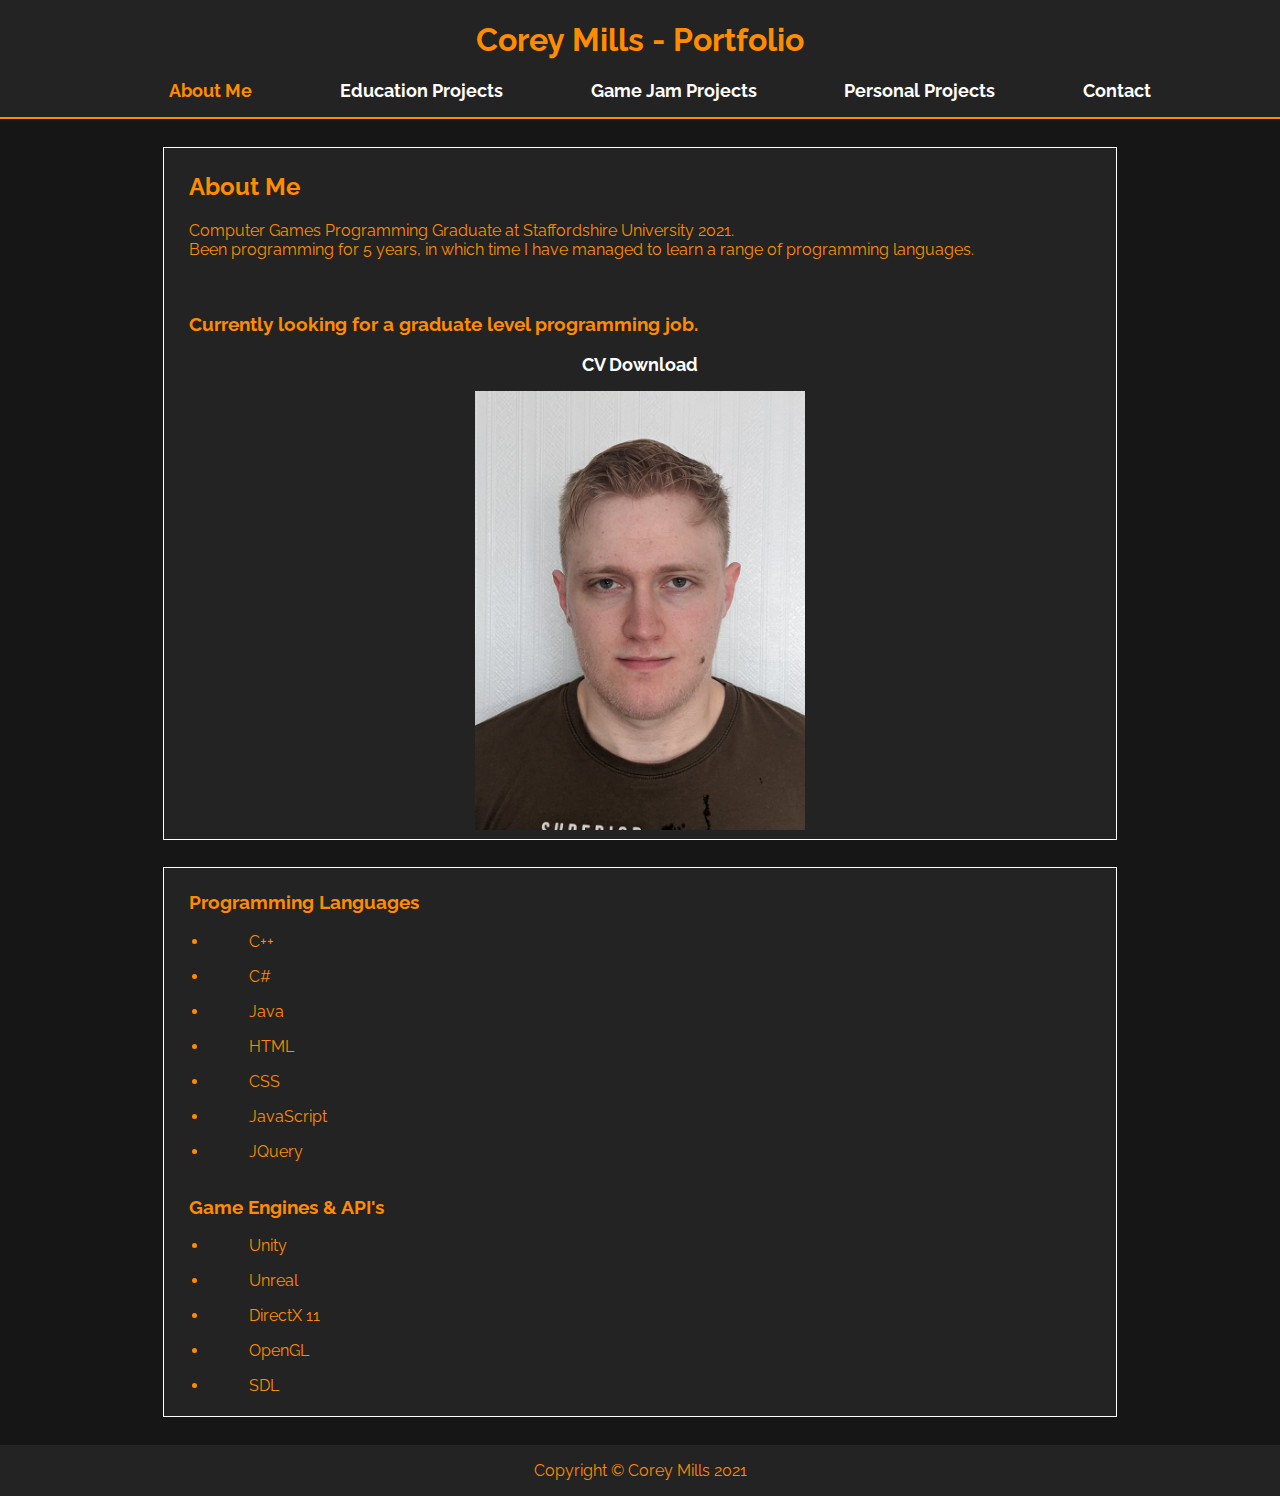
==== index.html @ fdb1652d "updated Nav" ====
<!DOCTYPE html>
<html>
	<head>
		<link rel="stylesheet"href="styles.css"/>
		<meta charset="UTF-8">
		<meta name="description"content="Portfolio website">
		<meta name="author"content="Corey Mills">
		<meta name="keywords"content="Corey Mills,Portfolio,Programmer,Computer Games Programmer">
		<meta name="viewport"content="width=device-width,initial-scale=1.0">
		<title>Corey Mills - Portfolio</title>
	</head>
	<body>
		<header>
			<h1>Corey Mills - Portfolio</h1>
			<nav>
				<div id="mainNav">
					<ul>
						<li><a id="currentPage"class="button"href="index.html">About Me</a></li>
						<li><a class="button"href="Education_Page.html">Education Projects</a></li>
						<li><a class="button"href="GameJam_Page.html">Game Jam Projects</a></li>
						<li><a class="button"href="Personal_Page.html">Personal Projects</a></li>
						<li><a class="button"href="Contact_Page.html">Contact</a></li>
					</ul>
				</div>
				<div id="ddNav"class="dropDown">
					<h2 class="dropDownBtn"ontouchstart="FlipDropDownState()">&#8801 </h2>
					<div class="dropDownContent">
						<a class="button"href="Education_Page.html">Education Projects</a>
						<a class="button"href="GameJam_Page.html">Game Jam Projects</a>
						<a class="button"href="Personal_Page.html">Personal Projects</a>
						<a class="button"href="Contact_Page.html">Contact</a>
					</div>
				</div>
			</nav>
		</header>
		<main>
			<div class="sec">
				<div class="flexContainer">
					<div class="col">
						<h2>About Me</h2> 
						<p> Computer Games Programming Graduate at Staffordshire University 2021.<br>Been programming for 5 years, in which time I have managed to learn a range of programming languages. </p><br/>
						<h3>Currently looking for a graduate level programming job.</h3>
						<div class="cv"> <a class="button"href="Media/CoreyMills_CV.docx"download>CV Download</a></div>
					</div>
					<div class="col"><img src="Media/ProfilePic.jpg"alt="Profile pic not found!"width=35%></div>
				</div>
			</div>
			<div class="sec">
				<div class="flexContainer"> 
					<div class="col">
						<h3>Programming Languages</h3>
						<div class="row"><ul><li><p>C++</p></li><li><p>C#</p></li><li><p>Java</p></li><li><p>HTML</p></li><li><p>CSS</p></li><li><p>JavaScript</p></li><li><p>JQuery</p></li></ul></div>
					</div>
					<div class="col"> 
						<h3>Game Engines & API's</h3> 
						<div class="row"><ul><li><p>Unity</p></li><li><p>Unreal</p></li><li><p>DirectX 11</p></li><li><p>OpenGL</p></li><li><p>SDL</p></li></ul></div>
					</div>
				</div>
			</div>
		</main>
		<footer><p>Copyright &#169; Corey Mills 2021</p></footer>
	</body>
</html>
<script src="https://ajax.googleapis.com/ajax/libs/jquery/3.5.1/jquery.min.js"></script>
<script onload="UpdateNav();" async src="NavMenu.js"></script>
<script src="TopScript.js" ></script>
---- styles.css ----
@import url('https://fonts.googleapis.com/css?family=Raleway:300,400');

*{
	box-sizing:border-box;
	font-family:Raleway;
}

a{
	text-decoration:none;
}

p,li,h3,h2{
	vertical-align:text-top;
	text-align:left;
	padding: 0 20px;
}

html{
	height:100%;
	background-color:#161616;
	color:#FF8C00;
}

header{
	background-color:#232323;
	margin:-.5em -.5em 0 -.5em;
	text-align:center;
	border-bottom:2px solid #FF8C00;
}

main{
	background-color:#161616;
	margin:0px 12%;
}

body{
	min-height:99%;
	display:flex;
	flex-direction:column;
}

footer{
	background-color:#232323;
	margin:auto -.5em -.1em -.5em;
	min-height:1%;
}

footer>p{
	text-align:center;
}

#mainNav li{
	display:inline-block;
	position:relative;
	padding:0 2%;
	margin:0 0.5%;
}

#mainNav li>#currentPage{
	color:#FF8C00;
	pointer-events:none;
}

#mainNav{
	display:none;
}

#ddNav{
	display:block;
	max-width:20%;
}

.dropDownBtn{
	border:none;
	margin:0;
}

.dropDown{
	position:relative;
	display:inline-block;
}

.dropDown:hover .dropDownContent{
	display:block;
}

.dropDownContent{
	background-color:#232323;
	display:none;
	position:absolute;
	min-width:160px;
	z-index:6;
}

.dropDownContent a{
	display:block;
}

.sec{
	background-color:#232323;
	margin:3% 0.5%;
	padding:0.5%;
	text-align:center;
	outline-style:solid;
	outline-color:#FFFFFF;
	outline-width:1px;
	min-width:500px;
	overflow:hidden;
}

.flexContainer{
	display:flex;
	flex-wrap:wrap;
	flex:1;
}

.flexContainer>.col{
	flex:1;
	width:max-content;
	min-width:500px;
	max-width:100%;
	margin:0;
}

.ssContainer{
	display:none;
	width: 100%;
    padding-top: 56.25%;
    height: 0px;
    position: relative;
}

.ssMedia>video,.ssMedia>iframe,.ssMedia>img{
	width: 100%;
    height: 100%;
    position: absolute;
	top: 0;
    left: 0;
	border-width:0px;
}

.button{
	position:relative;
	background-color:rgba(22,22,22,0);
	text-align:center;
	z-index:2;
	color:#FFFFFF;
	cursor:pointer;
	font-size:18px;
	font-weight:bold;
	transition:0.8s ease;
	user-select:none;
	padding:.5em;
	border:2px solid rgba(0, 0, 0, 0);
}

.button:hover{
	color:#FF8C00;
	background-color:#ddd;
	border:2px solid #FFFFFF;
}

.prev,.next{
	position:absolute;
	top:50%;
	padding:1.5%;
	margin-top:-22px;
	font-size:24px;
	color:#FF8C00;
}

.prev{
	left:0;
}

.next{
	right:0;
}

#tpBtn{
	background-color:#232323;
	display:none;
	position:fixed;
	bottom:93%;
	right:3%;
	width:80px;
	height:50px;
	z-index:10;
}

.githubProjectLink{
	cursor:pointer;
}

.githubProjectLink>img{
	position:absolute;
	padding:0 10px;
	width:50px;
}

.githubProjectLink>img.hover{
	background-color:#FF8C00;
}

.externalLink{
	color:#FFFFFF;
	font-size:1.2em;
}
.showMoreText{
	display:none;
	border-top:2px solid #FF8C00;
	padding-top:.5em;
}
.showMoreBtn, .cv{
	padding-bottom:1em;
}
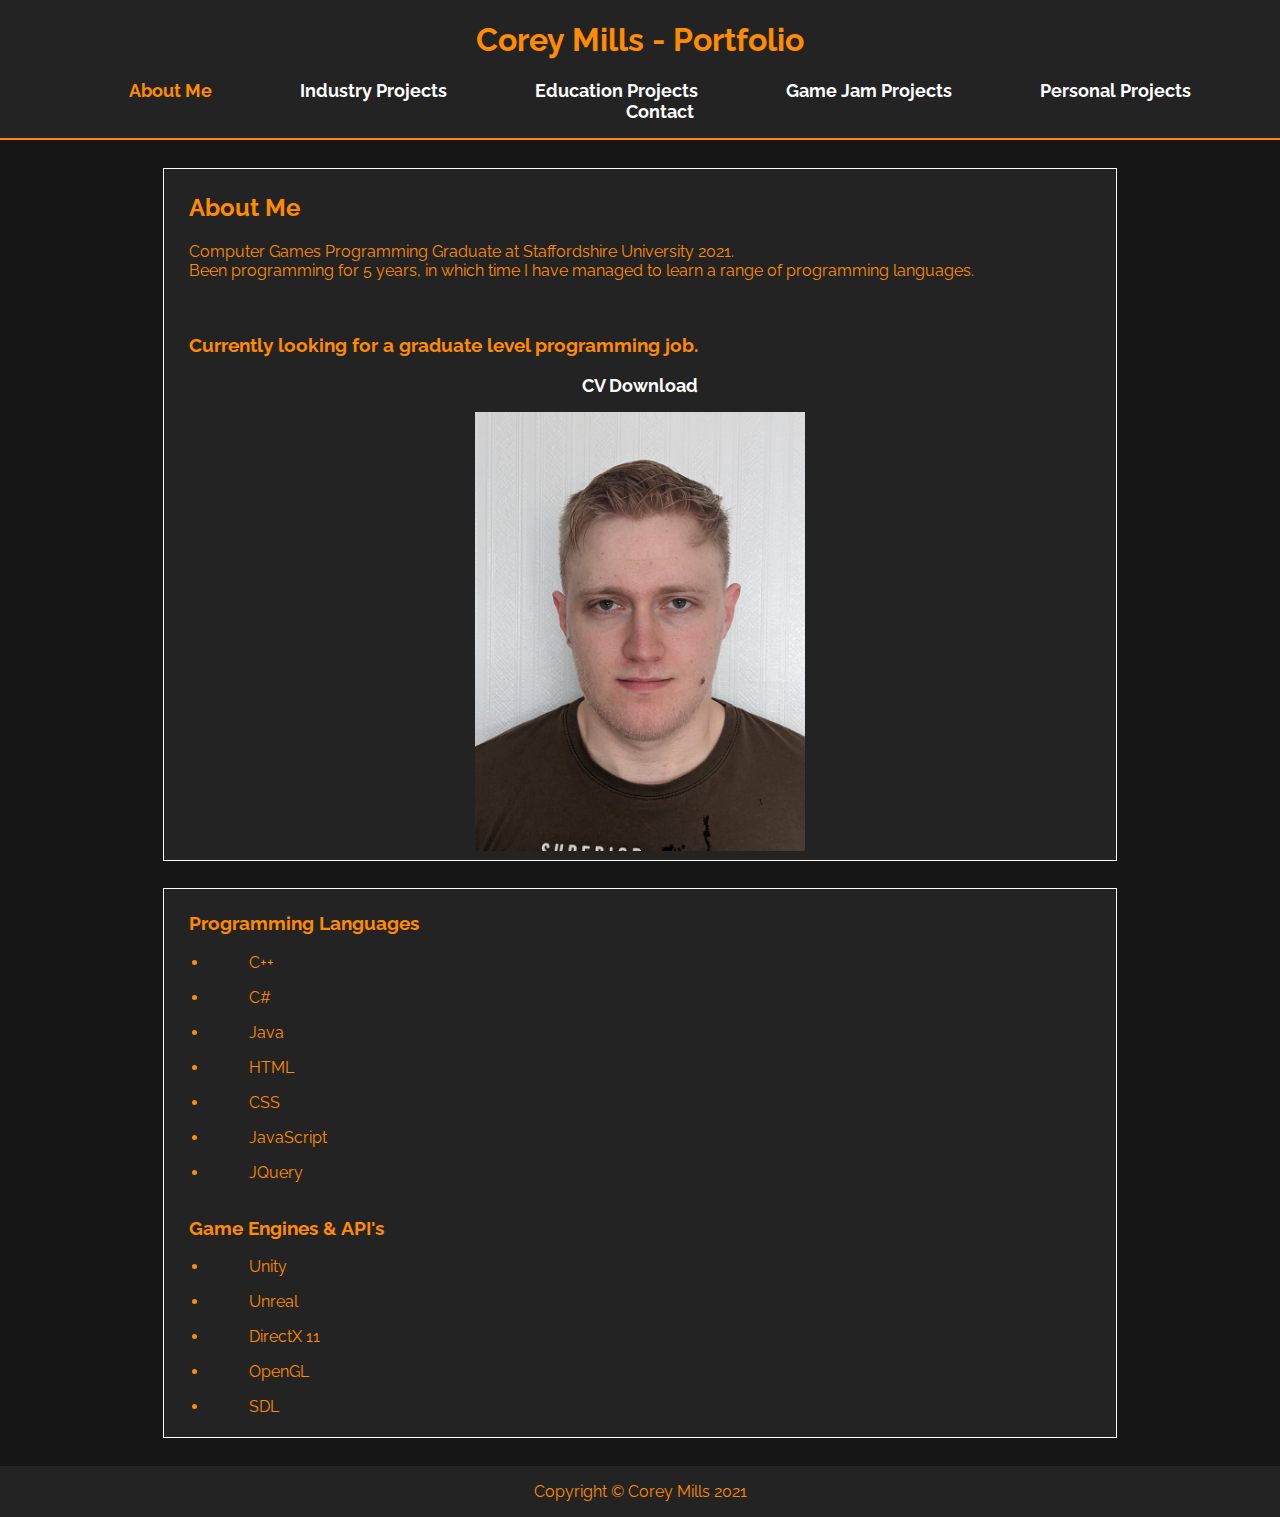
==== commit 98dd0b50: "SplashDamage Update" ====
--- a/index.html
+++ b/index.html
@@ -6,7 +6,7 @@
 		<meta name="description"content="Portfolio website">
 		<meta name="author"content="Corey Mills">
 		<meta name="keywords"content="Corey Mills,Portfolio,Programmer,Computer Games Programmer">
-		<meta name="viewport"content="width=device-width,initial-scale=1.0">
+		<meta name="viewport"content="width=device-width,initial-scale=1">
 		<title>Corey Mills - Portfolio</title>
 	</head>
 	<body>
@@ -16,6 +16,7 @@
 				<div id="mainNav">
 					<ul>
 						<li><a id="currentPage"class="button"href="index.html">About Me</a></li>
+						<li><a class="button"href="Industry_Page.html">Industry Projects</a></li>
 						<li><a class="button"href="Education_Page.html">Education Projects</a></li>
 						<li><a class="button"href="GameJam_Page.html">Game Jam Projects</a></li>
 						<li><a class="button"href="Personal_Page.html">Personal Projects</a></li>
@@ -25,6 +26,8 @@
 				<div id="ddNav"class="dropDown">
 					<h2 class="dropDownBtn"ontouchstart="FlipDropDownState()">&#8801 </h2>
 					<div class="dropDownContent">
+						<a id="currentPage"class="button"href="index.html">About Me</a>
+						<a class="button"href="Industry_Page.html">Industry Projects</a>
 						<a class="button"href="Education_Page.html">Education Projects</a>
 						<a class="button"href="GameJam_Page.html">Game Jam Projects</a>
 						<a class="button"href="Personal_Page.html">Personal Projects</a>
--- a/styles.css
+++ b/styles.css
@@ -1,89 +1,73 @@
 @import url('https://fonts.googleapis.com/css?family=Raleway:300,400');
-
 *{
 	box-sizing:border-box;
 	font-family:Raleway;
 }
-
 a{
 	text-decoration:none;
 }
-
 p,li,h3,h2{
 	vertical-align:text-top;
 	text-align:left;
-	padding: 0 20px;
+	padding:0 20px;
 }
-
 html{
 	height:100%;
 	background-color:#161616;
 	color:#FF8C00;
 }
-
 header{
 	background-color:#232323;
 	margin:-.5em -.5em 0 -.5em;
 	text-align:center;
 	border-bottom:2px solid #FF8C00;
 }
-
 main{
 	background-color:#161616;
 	margin:0px 12%;
 }
-
 body{
+	min-width:700px;
 	min-height:99%;
 	display:flex;
 	flex-direction:column;
 }
-
 footer{
 	background-color:#232323;
 	margin:auto -.5em -.1em -.5em;
-	min-height:1%;
+	min-height:1vh;
 }
-
 footer>p{
 	text-align:center;
 }
-
+#currentPage{
+	color:#FF8C00;
+	pointer-events:none;
+}
 #mainNav li{
 	display:inline-block;
 	position:relative;
 	padding:0 2%;
 	margin:0 0.5%;
 }
-
-#mainNav li>#currentPage{
-	color:#FF8C00;
-	pointer-events:none;
-}
-
 #mainNav{
 	display:none;
 }
-
 #ddNav{
 	display:block;
 	max-width:20%;
 }
-
 .dropDownBtn{
 	border:none;
 	margin:0;
 }
-
 .dropDown{
 	position:relative;
 	display:inline-block;
 }
-
 .dropDown:hover .dropDownContent{
 	display:block;
 }
-
 .dropDownContent{
 	background-color:#232323;
 	display:none;
@@ -91,11 +75,9 @@
 	min-width:160px;
 	z-index:6;
 }
-
 .dropDownContent a{
 	display:block;
 }
-
 .sec{
 	background-color:#232323;
 	margin:3% 0.5%;
@@ -107,21 +89,16 @@
 	min-width:500px;
 	overflow:hidden;
 }
-
 .flexContainer{
 	display:flex;
 	flex-wrap:wrap;
+	flex:auto;
+}
+.col{
 	flex:1;
-}
-
-.flexContainer>.col{
-	flex:1;
-	width:max-content;
 	min-width:500px;
-	max-width:100%;
 	margin:0;
 }
-
 .ssContainer{
 	display:none;
 	width: 100%;
@@ -129,16 +106,14 @@
     height: 0px;
     position: relative;
 }
-
 .ssMedia>video,.ssMedia>iframe,.ssMedia>img{
-	width: 100%;
-    height: 100%;
-    position: absolute;
-	top: 0;
-    left: 0;
+	width:100%;
+    height:100%;
+    position:absolute;
+	top:0;
+    left:0;
 	border-width:0px;
 }
-
 .button{
 	position:relative;
 	background-color:rgba(22,22,22,0);
@@ -153,13 +128,11 @@
 	padding:.5em;
 	border:2px solid rgba(0, 0, 0, 0);
 }
-
 .button:hover{
 	color:#FF8C00;
 	background-color:#ddd;
 	border:2px solid #FFFFFF;
 }
-
 .prev,.next{
 	position:absolute;
 	top:50%;
@@ -168,15 +141,8 @@
 	font-size:24px;
 	color:#FF8C00;
 }
-
-.prev{
-	left:0;
-}
-
-.next{
-	right:0;
-}
-
+.prev{left:0;}
+.next{right:0;}
 #tpBtn{
 	background-color:#232323;
 	display:none;
@@ -187,21 +153,24 @@
 	height:50px;
 	z-index:10;
 }
-
-.githubProjectLink{
-	cursor:pointer;
-}
-
+.githubProjectLink{cursor:pointer;}
 .githubProjectLink>img{
 	position:absolute;
 	padding:0 10px;
 	width:50px;
 }
-
-.githubProjectLink>img.hover{
-	background-color:#FF8C00;
+.githubProjectLink>img.hover{background-color:#FF8C00;}
+.externalLink{
+	color:#FFFFFF;
+	font-size:1.2em;
 }
-
+.SplashDamageLink{cursor:pointer;}
+.SplashDamageLink>img{
+	position:absolute;
+	padding:0 10px;
+	width:50px;
+}
+.SplashDamageLink>img.hover{background-color:#FF8C00;}
 .externalLink{
 	color:#FFFFFF;
 	font-size:1.2em;
@@ -211,6 +180,4 @@
 	border-top:2px solid #FF8C00;
 	padding-top:.5em;
 }
-.showMoreBtn, .cv{
-	padding-bottom:1em;
-}+.showMoreBtn, .cv{padding-bottom:1em;}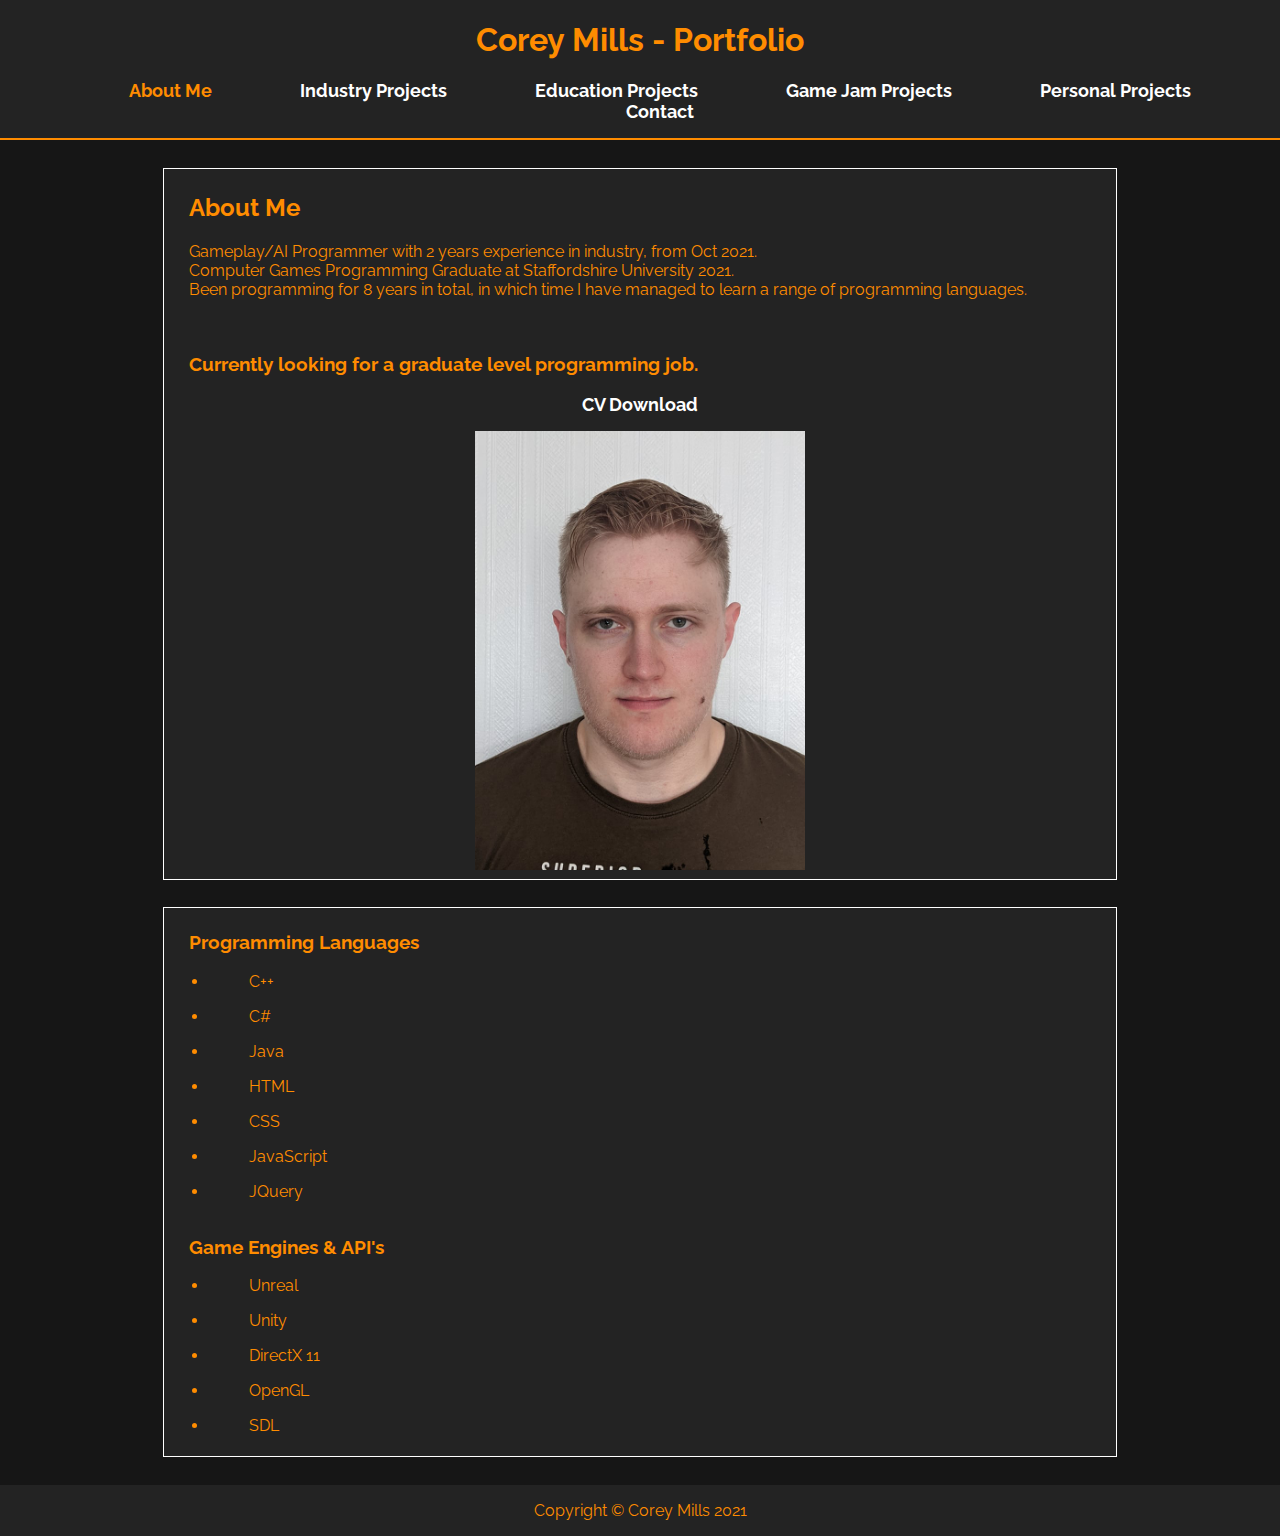
==== commit fb064dc9: "AboutMe update" ====
--- a/index.html
+++ b/index.html
@@ -41,7 +41,7 @@
 				<div class="flexContainer">
 					<div class="col">
 						<h2>About Me</h2> 
-						<p> Computer Games Programming Graduate at Staffordshire University 2021.<br>Been programming for 5 years, in which time I have managed to learn a range of programming languages. </p><br/>
+						<p> Gameplay/AI Programmer with 2 years experience in industry, from Oct 2021.<br> Computer Games Programming Graduate at Staffordshire University 2021.<br>Been programming for 8 years in total, in which time I have managed to learn a range of programming languages.</p><br/>
 						<h3>Currently looking for a graduate level programming job.</h3>
 						<div class="cv"> <a class="button"href="Media/CoreyMills_CV.docx"download>CV Download</a></div>
 					</div>
@@ -56,7 +56,7 @@
 					</div>
 					<div class="col"> 
 						<h3>Game Engines & API's</h3> 
-						<div class="row"><ul><li><p>Unity</p></li><li><p>Unreal</p></li><li><p>DirectX 11</p></li><li><p>OpenGL</p></li><li><p>SDL</p></li></ul></div>
+						<div class="row"><ul><li><p>Unreal</p></li><li><p>Unity</p></li><li><p>DirectX 11</p></li><li><p>OpenGL</p></li><li><p>SDL</p></li></ul></div>
 					</div>
 				</div>
 			</div>
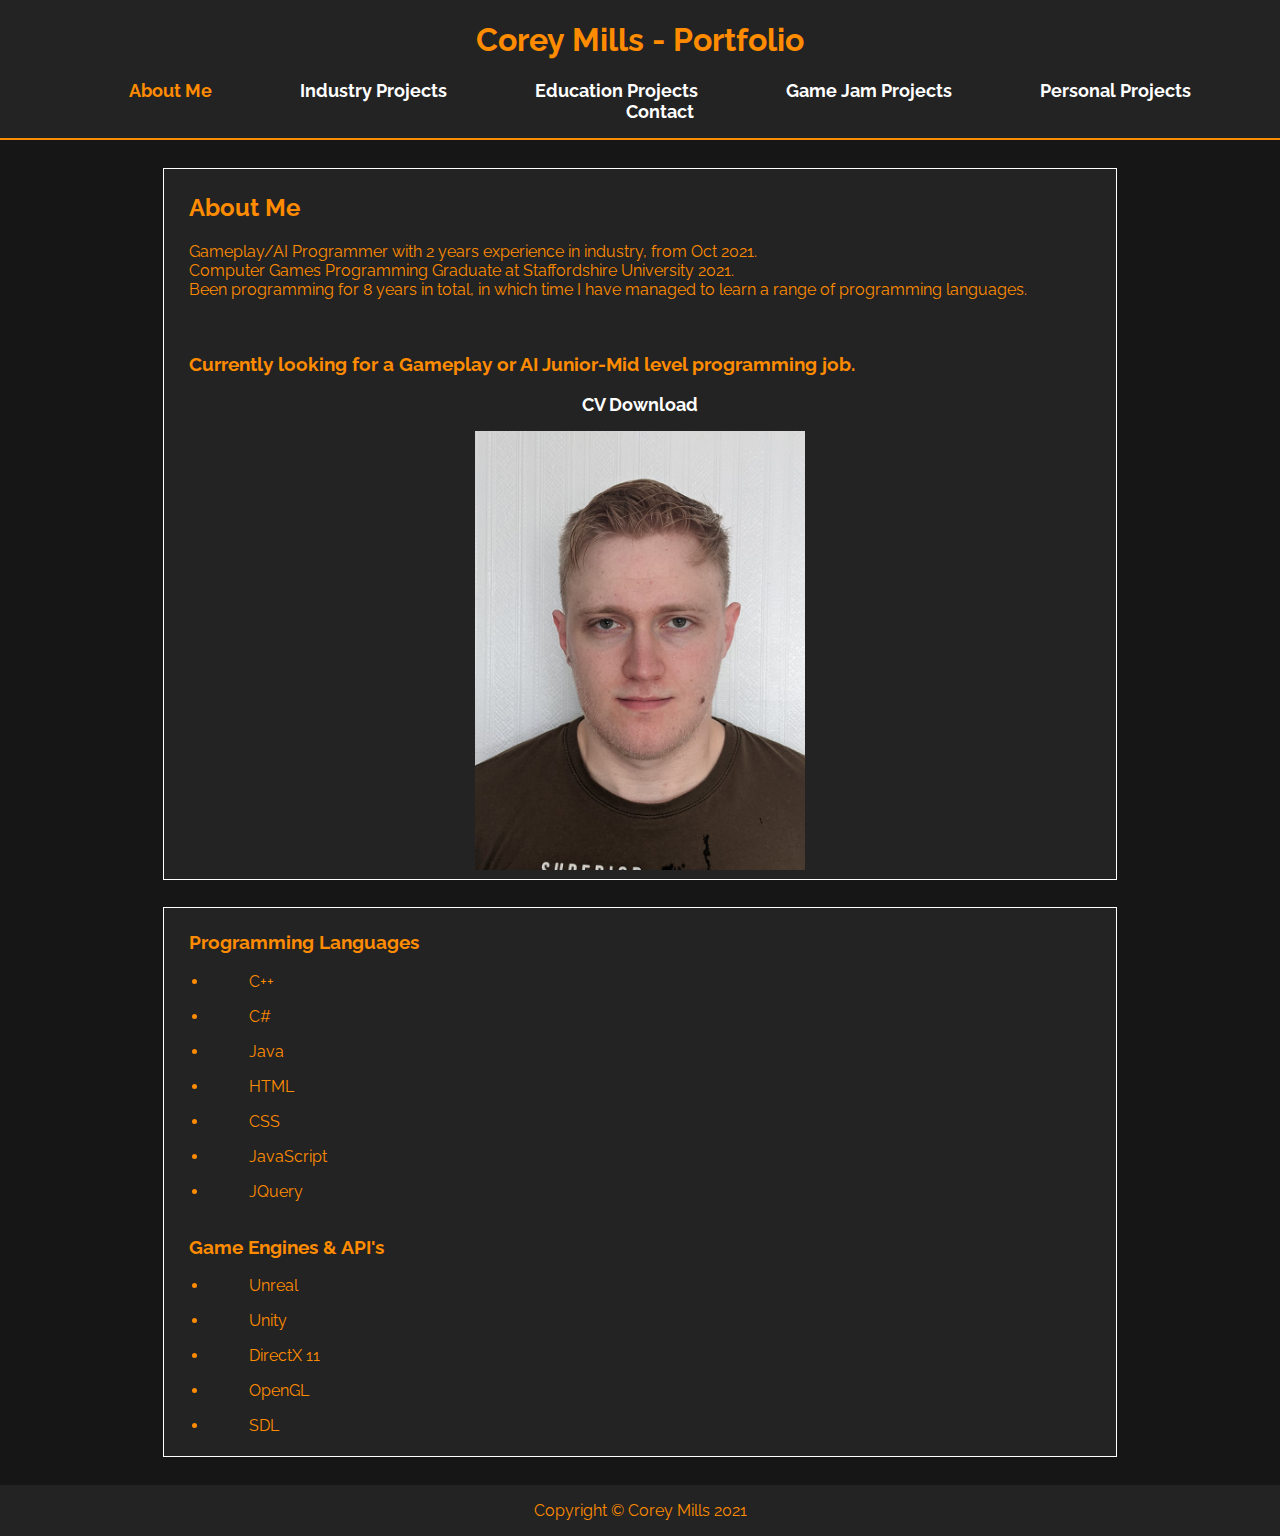
==== commit 1c97af63: "job update" ====
--- a/index.html
+++ b/index.html
@@ -42,7 +42,7 @@
 					<div class="col">
 						<h2>About Me</h2> 
 						<p> Gameplay/AI Programmer with 2 years experience in industry, from Oct 2021.<br> Computer Games Programming Graduate at Staffordshire University 2021.<br>Been programming for 8 years in total, in which time I have managed to learn a range of programming languages.</p><br/>
-						<h3>Currently looking for a graduate level programming job.</h3>
+						<h3>Currently looking for a Gameplay or AI Junior-Mid level programming job.</h3>
 						<div class="cv"> <a class="button"href="Media/CoreyMills_CV.docx"download>CV Download</a></div>
 					</div>
 					<div class="col"><img src="Media/ProfilePic.jpg"alt="Profile pic not found!"width=35%></div>
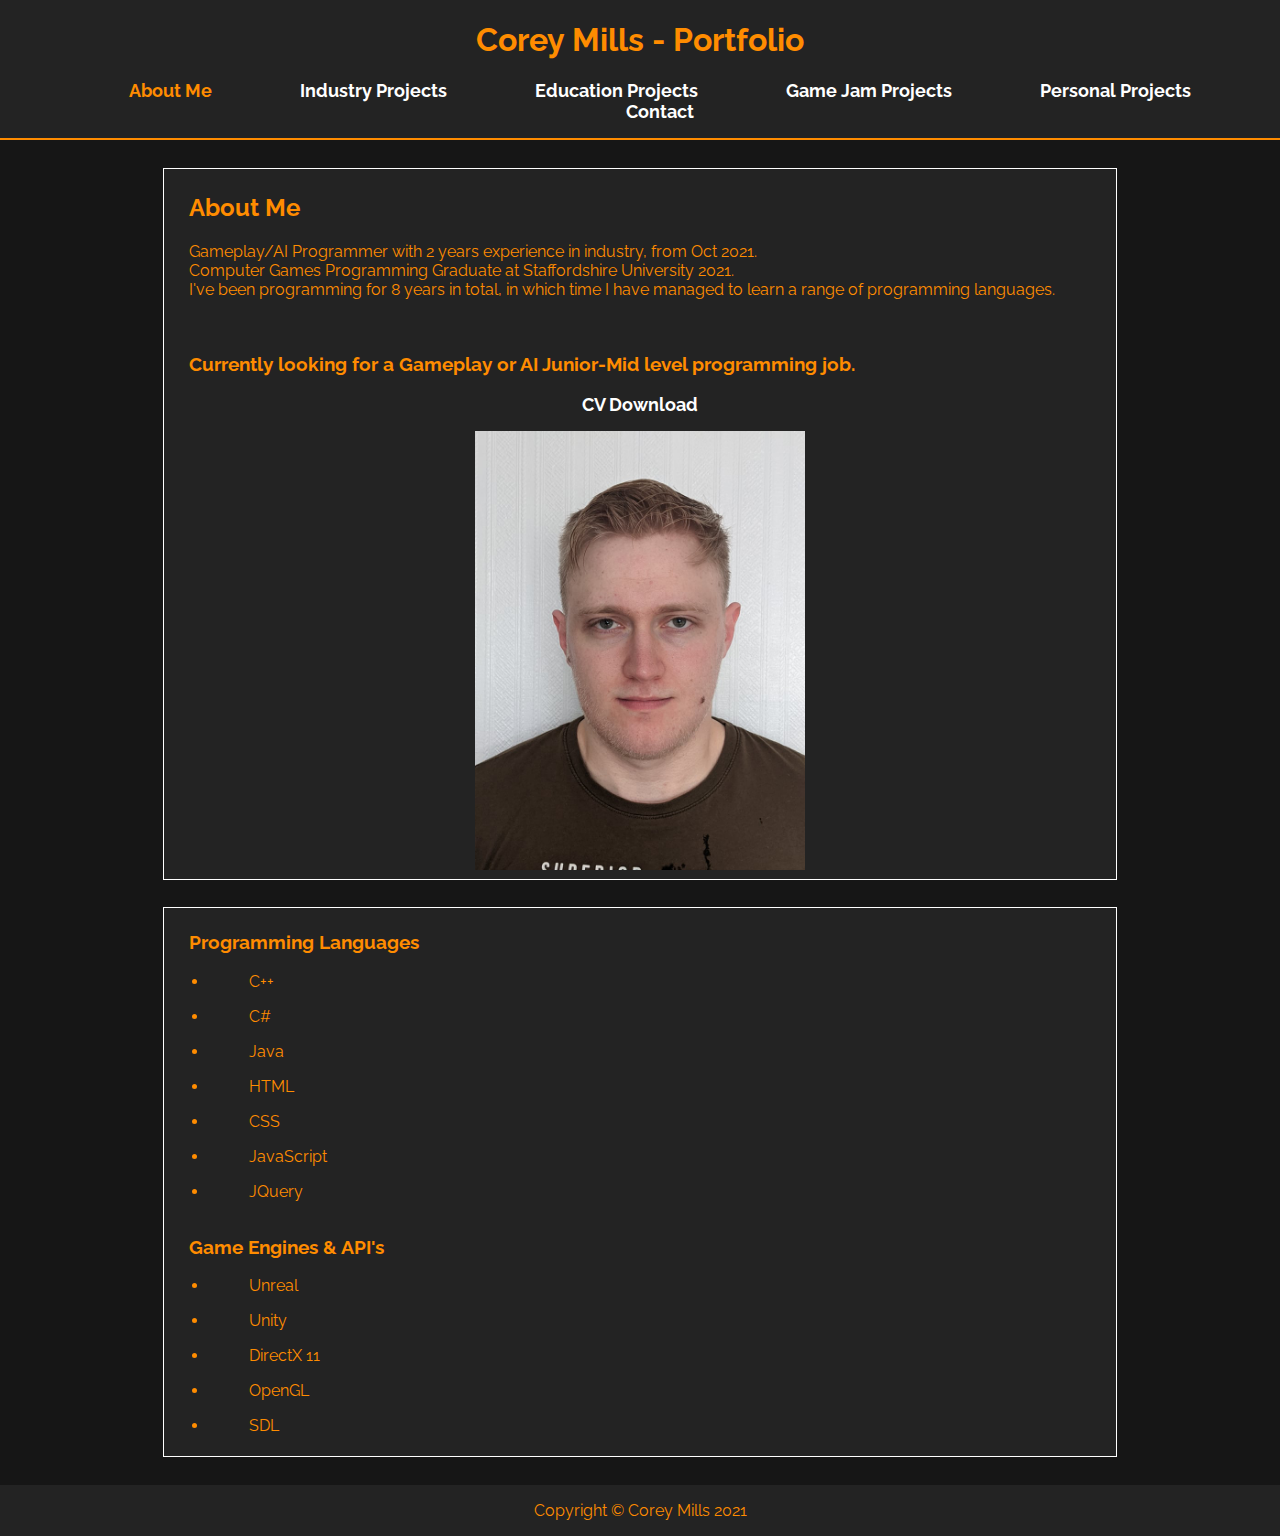
==== commit 0843b85d: "typo" ====
--- a/index.html
+++ b/index.html
@@ -41,7 +41,7 @@
 				<div class="flexContainer">
 					<div class="col">
 						<h2>About Me</h2> 
-						<p> Gameplay/AI Programmer with 2 years experience in industry, from Oct 2021.<br> Computer Games Programming Graduate at Staffordshire University 2021.<br>Been programming for 8 years in total, in which time I have managed to learn a range of programming languages.</p><br/>
+						<p> Gameplay/AI Programmer with 2 years experience in industry, from Oct 2021.<br> Computer Games Programming Graduate at Staffordshire University 2021.<br> I've been programming for 8 years in total, in which time I have managed to learn a range of programming languages.</p><br/>
 						<h3>Currently looking for a Gameplay or AI Junior-Mid level programming job.</h3>
 						<div class="cv"> <a class="button"href="Media/CoreyMills_CV.docx"download>CV Download</a></div>
 					</div>
